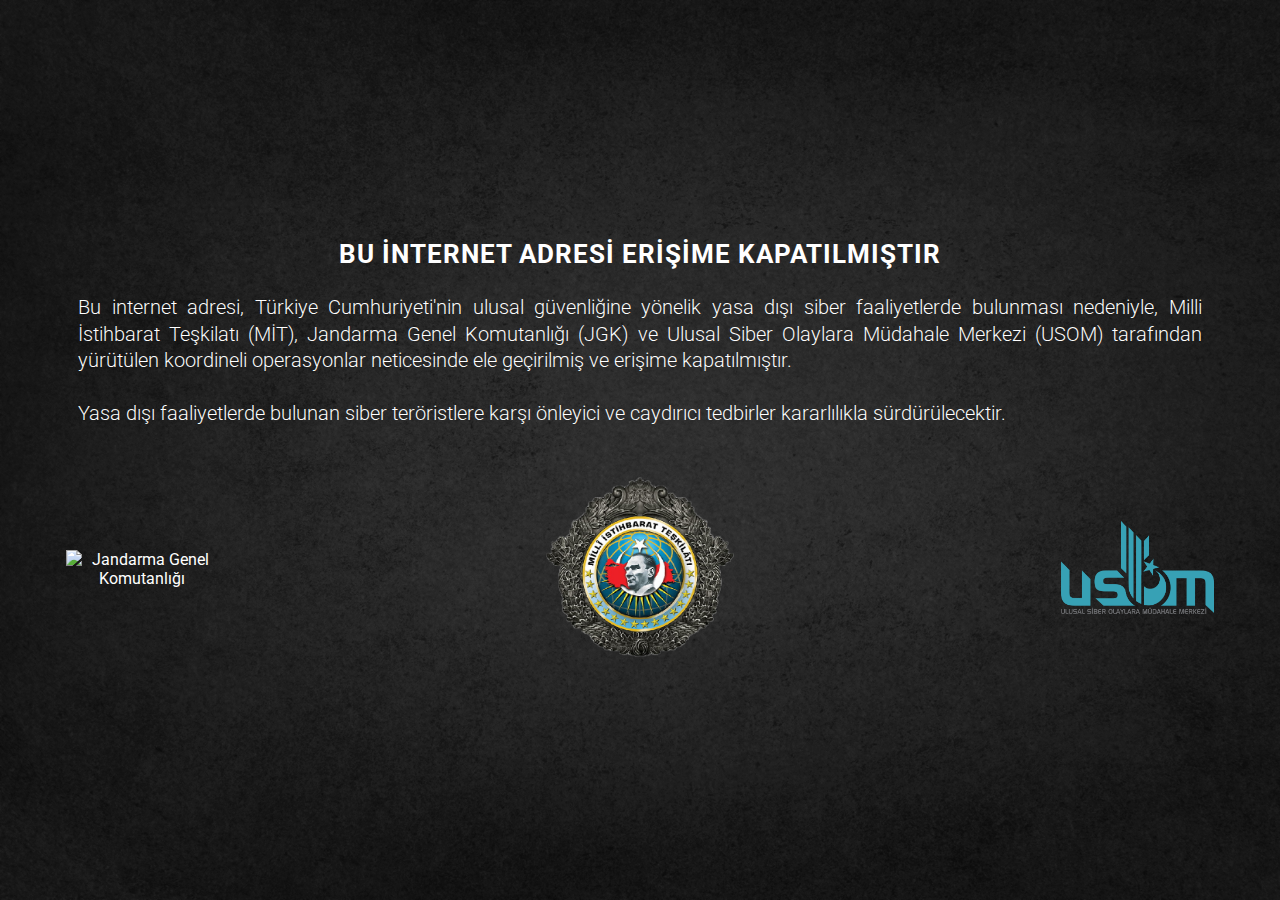
==== deep state index/index.html @ 6cd5516a "index.html" ====
<!DOCTYPE html>
<html lang="tr">
<head>
    <meta charset="UTF-8">
    <meta name="viewport" content="width=device-width, initial-scale=1.0">
    <title>Bu İnternet Adresi Erişime Kapatılmıştır</title>

    <style>
        @import url('https://fonts.googleapis.com/css2?family=Roboto:wght@100;400;700&display=swap');

        * {
            margin: 0;
            padding: 0;
            list-style-type: none;
            text-decoration: none;
            box-sizing: border-box;	
        }
        
        html, body {
            width: 100%;
            height: 100%;
        }

        body {
            background-image: url("./Background.jpg");
            background-size: cover;
            display: flex;
            align-items: center;
            justify-content: center;
            font-family: 'Roboto', sans-serif;
        }

        main {
            width: 1200px;
            max-width: 100%;
            color: #ffffff;
            padding: 2vw;
            text-align: center; 
        }

        main > h1 {
            margin-bottom: 2vw;
            font-size: 2vw;
            font-weight: 700;
            letter-spacing: 1px; 
        }

        main > p {
            text-align: justify;
            font-size: 1.6vw;
            font-weight: 280; 
            line-height: 1.3; 
            margin: 0 1vw 2vw 1vw; 
            color: rgba(255, 255, 255); 
            letter-spacing: 0.4; 
        }

        main > p:nth-child(2) {
            margin-bottom: 2vw;
        }

        main > section {
            display: flex;
            flex-direction: row;
            justify-content: space-between;
            align-items: center;
            margin-top: 4vw; 
        }

        main > section > section {
            flex: 0px auto;
            text-align: center;
        }

        main > section > section > img {
            max-width: 12vw;
            max-height: 12vh;
            object-fit: contain;
        }
        
        main > section > section:nth-child(2) > img {
            max-width: 20vw !important;
            max-height: 20vh !important;
        }

        @media only screen and (max-width: 1000px) {
            h1 {
                font-size: 5vw !important;
            }
            
            p {
                font-size: 3vw !important;
            }

            main {
                padding: 8vw;
            }

            main > h1 {
                margin-bottom: 4vw;
            }

            main > p:nth-child(2) {
                margin-bottom: 4vw;
            }

            main > section {
                margin-top: 8vw; 
            }

            main > section > section:nth-child(1) > img {
                max-width: 12vw;
                max-height: 12vh;
                object-fit: contain;
            }
            
            main > section > section:nth-child(2) > img {
                max-width: 25vw !important;
                max-height: 25vh !important;
            }

            main > section > section:nth-child(3) > img {
                max-width: 20vw !important;
                max-height: 20vh !important;
            }
        }
    </style>
</head>
<body>
    <main>
        <h1>BU İNTERNET ADRESİ ERİŞİME KAPATILMIŞTIR</h1>

        <p>Bu internet adresi, Türkiye Cumhuriyeti'nin ulusal güvenliğine yönelik yasa dışı siber faaliyetlerde bulunması nedeniyle, Milli İstihbarat Teşkilatı (MİT), Jandarma Genel Komutanlığı (JGK) ve Ulusal Siber Olaylara Müdahale Merkezi (USOM) tarafından yürütülen koordineli operasyonlar neticesinde ele geçirilmiş ve erişime kapatılmıştır.</p>
            
        <p>Yasa dışı faaliyetlerde bulunan siber teröristlere karşı önleyici ve caydırıcı tedbirler kararlılıkla sürdürülecektir.</p>

        <section>
            <section>
                <img src="./JKG.png" alt="Jandarma Genel Komutanlığı">
            </section>

            <section>
                <img src="./MİT.png" alt="Milli İstihbarat Teşkilatı">
            </section>

            <section>
                <img src="./USOM.png" alt="Ulusal Siber Olaylara Müdahale Merkezi">
            </section>
        </section>
    </main>
    
</body>
</html>
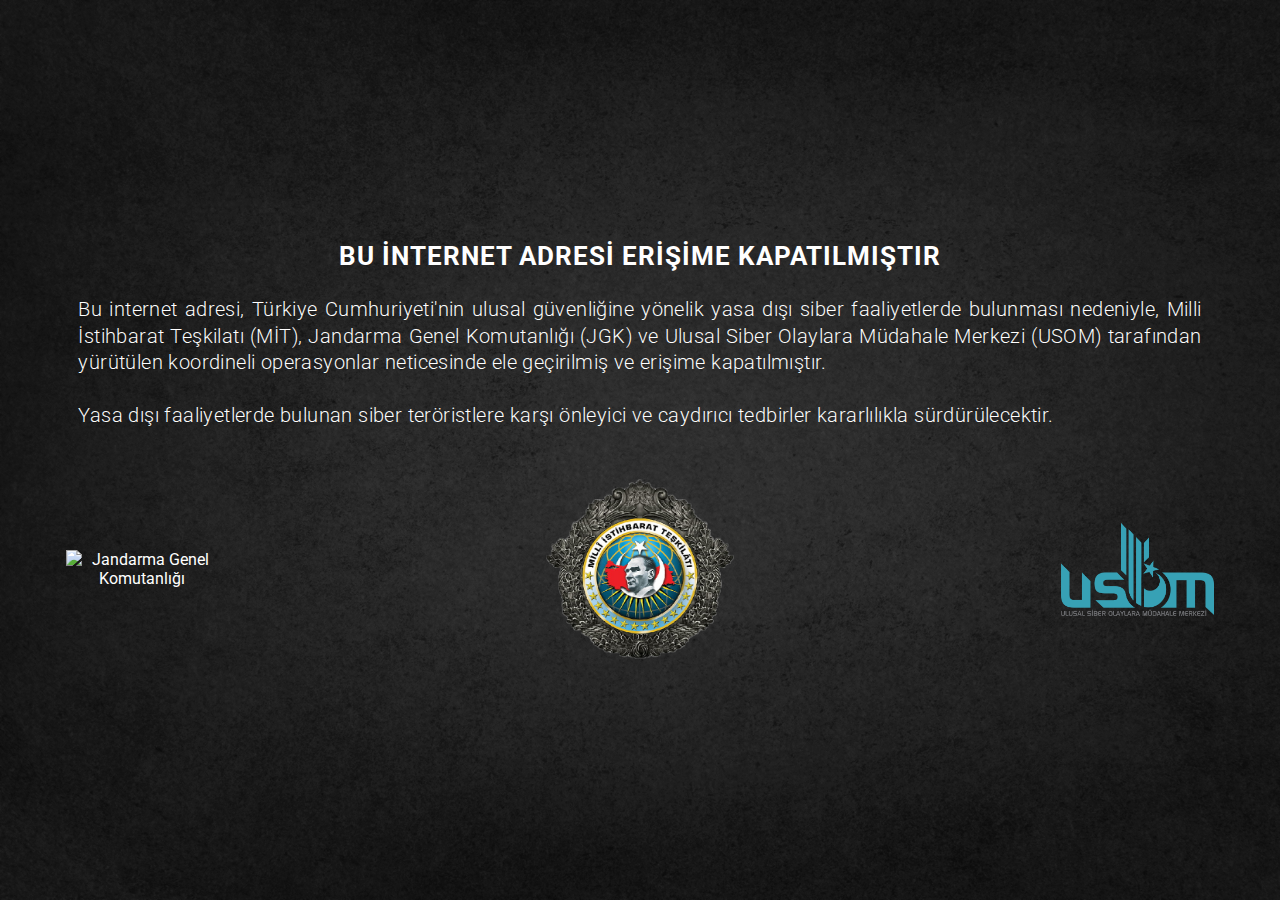
==== commit 28f8e125: "Update index.html" ====
--- a/deep state index/index.html
+++ b/deep state index/index.html
@@ -1,4 +1,3 @@
-<!DOCTYPE html>
 <html lang="tr">
 <head>
     <meta charset="UTF-8">
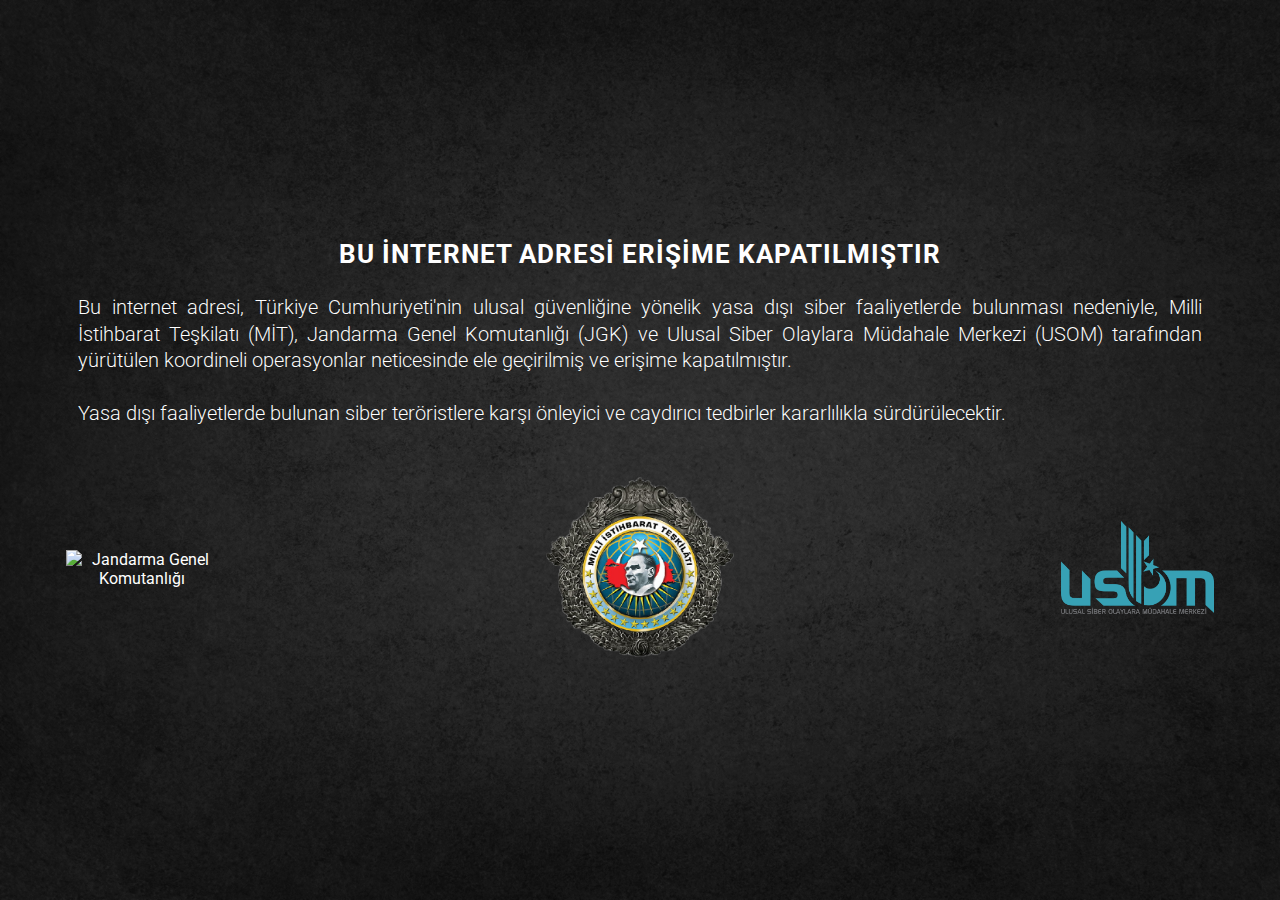
==== commit 0900e727: "Update index.html" ====
--- a/deep state index/index.html
+++ b/deep state index/index.html
@@ -1,3 +1,4 @@
+<!DOCTYPE html>
 <html lang="tr">
 <head>
     <meta charset="UTF-8">
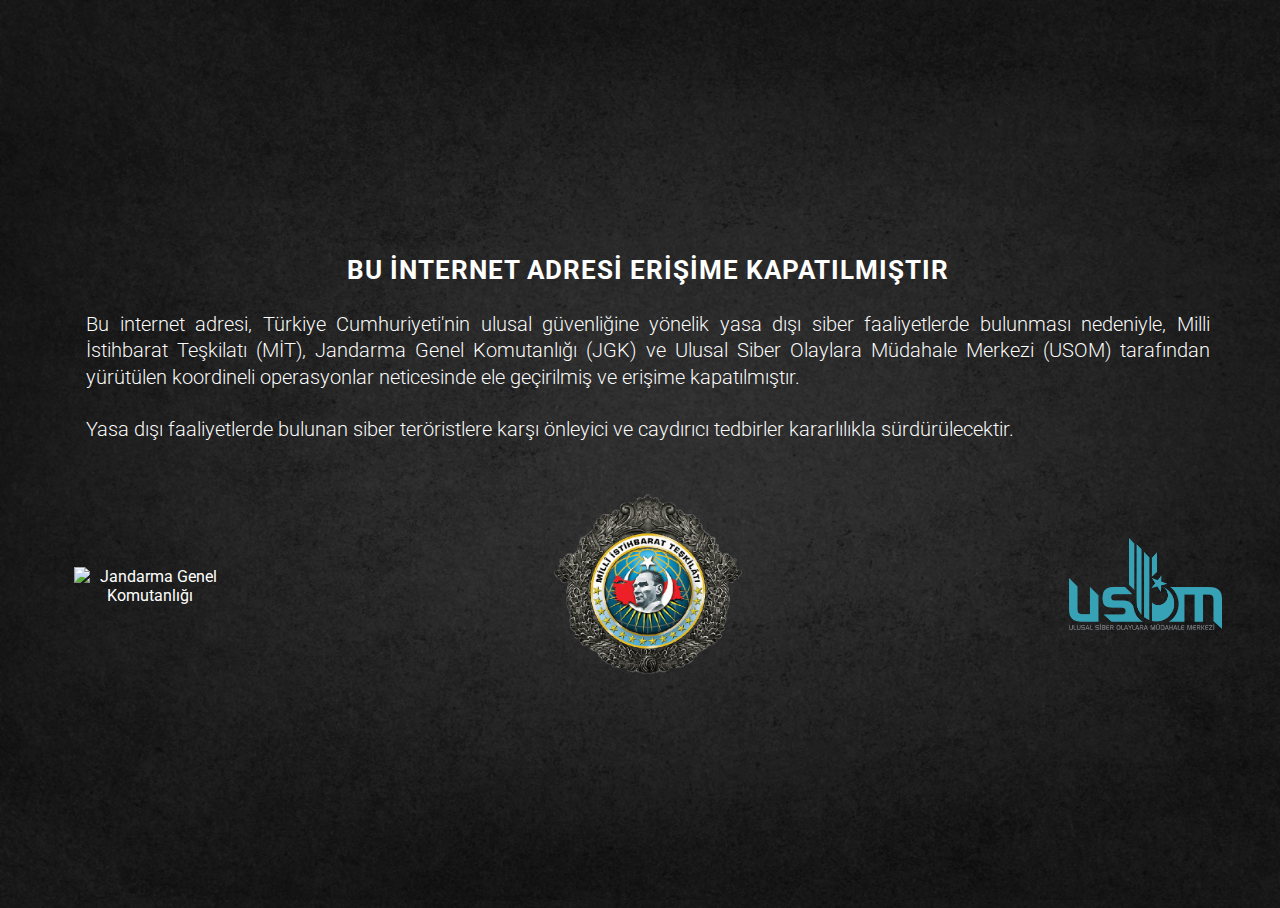
==== commit fe7905c6: "Update index.html" ====
--- a/deep state index/index.html
+++ b/deep state index/index.html
@@ -9,7 +9,7 @@
         @import url('https://fonts.googleapis.com/css2?family=Roboto:wght@100;400;700&display=swap');
 
         * {
-            margin: 0;
+            margin: 0
             padding: 0;
             list-style-type: none;
             text-decoration: none;
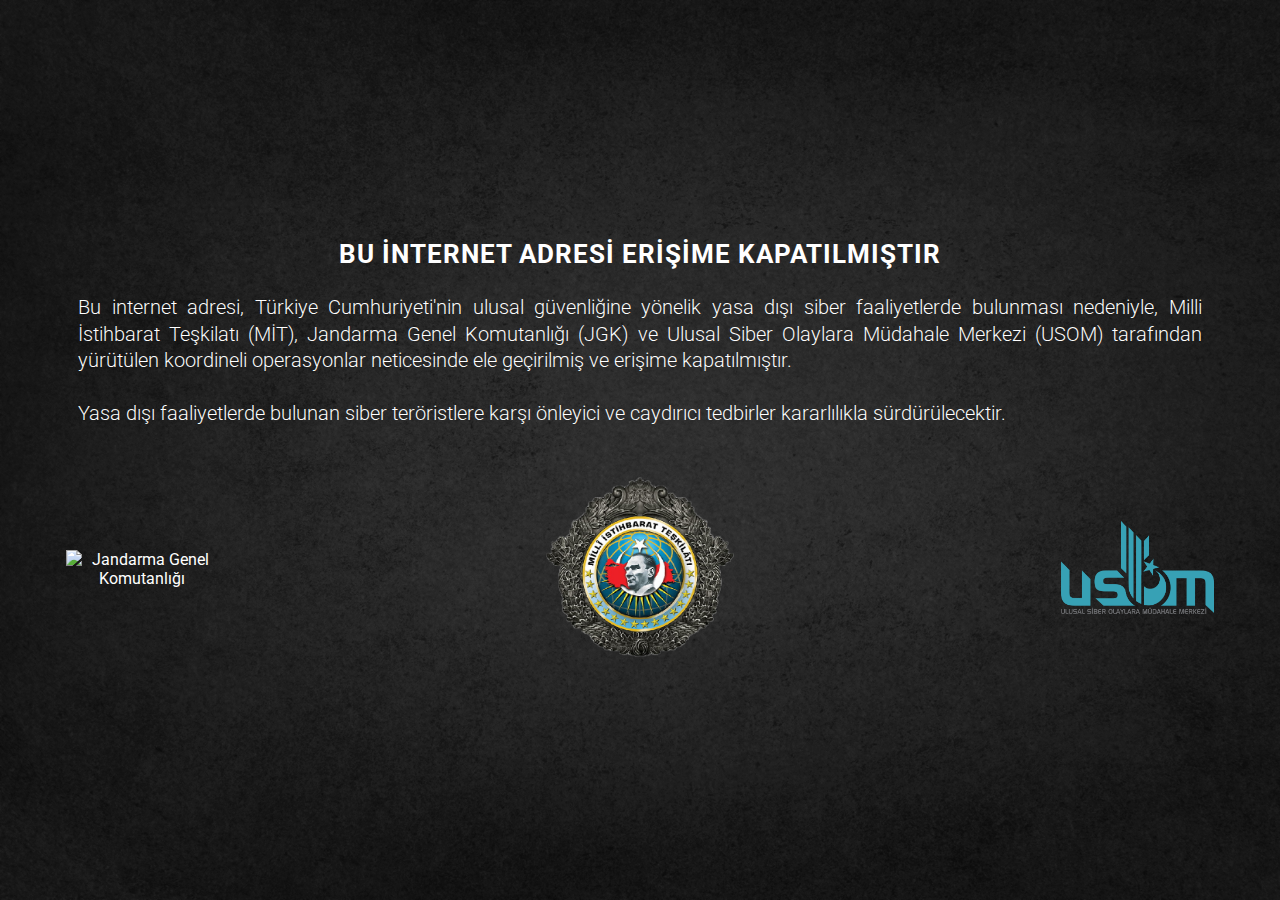
==== commit 1aa7e93c: "deep state" ====
--- a/deep state index/index.html
+++ b/deep state index/index.html
@@ -9,7 +9,7 @@
         @import url('https://fonts.googleapis.com/css2?family=Roboto:wght@100;400;700&display=swap');
 
         * {
-            margin: 0
+            margin: 0;
             padding: 0;
             list-style-type: none;
             text-decoration: none;
